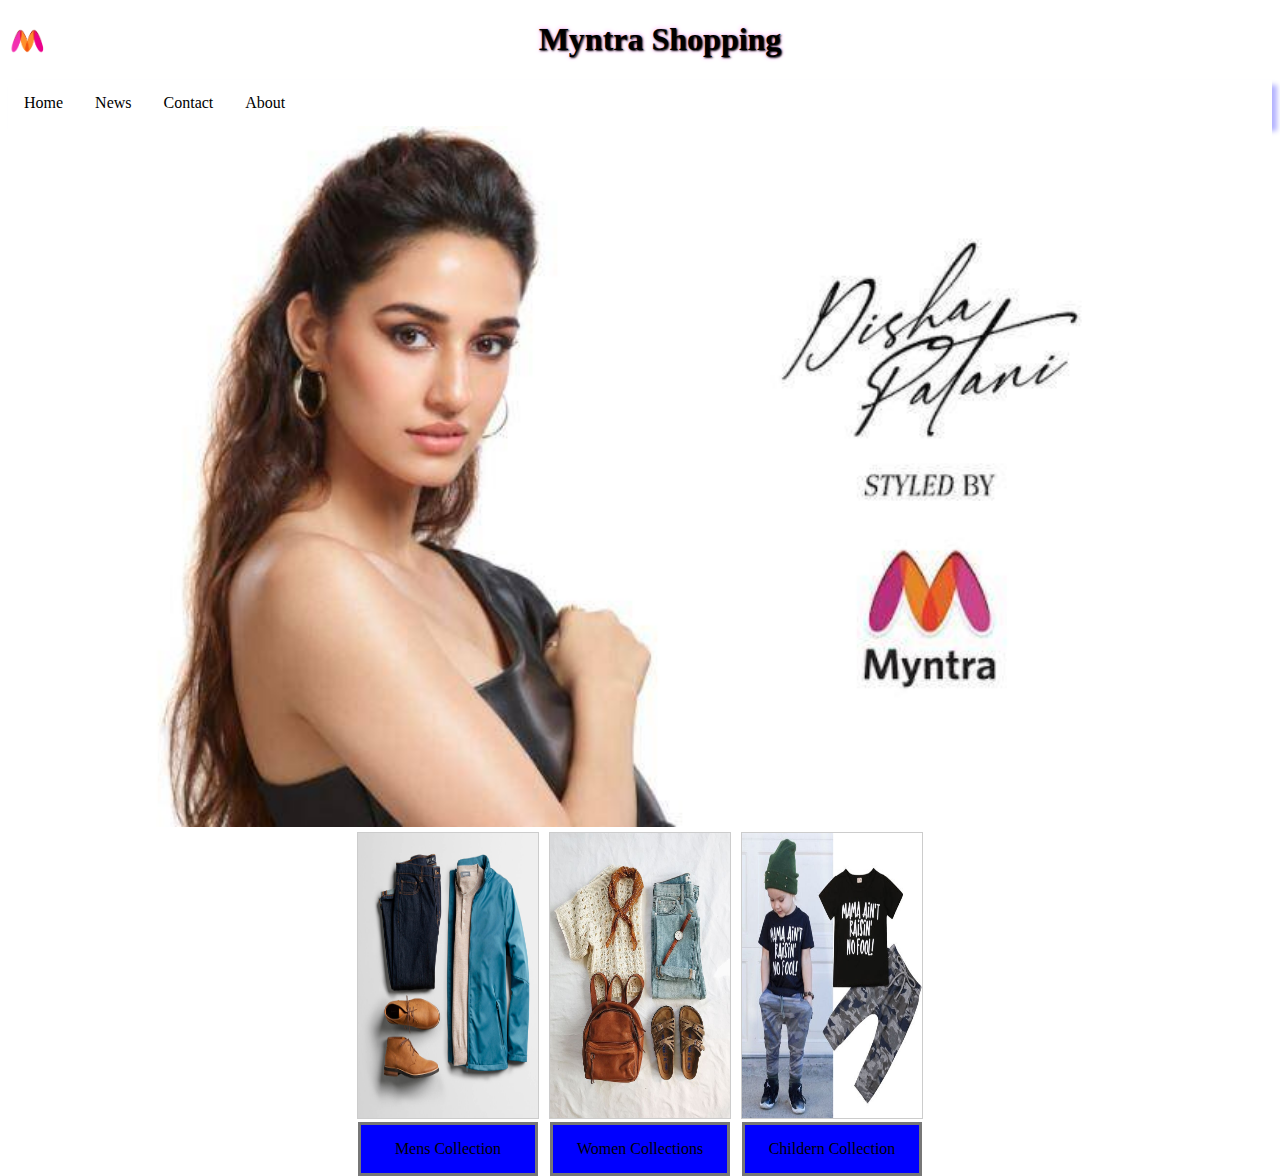
==== index.html @ ab2607be "Add files via upload" ====
<!DOCTYPE html>
<html lang="en">

<head>
    <meta charset="UTF-8">
    <meta http-equiv="X-UA-Compatible" content="IE=edge">
    <meta name="viewport" content="width=device-width, initial-scale=1.0">
    <link rel="stylesheet" href="full.css">
    <title>Document</title>
</head>


</head>

<body>
    <div style="justify-content: center;"> <img src="aa.png" style="display:inline;width: 40px;height: 40px;float: left; justify-content: center;">
        <h1>Myntra Shopping</h1>
    </div>
    <ul>
        <li><a class="active" href="#home">Home</a></li>
        <li><a href="#news">News</a></li>
        <li><a href="#contact">Contact</a></li>
        <li><a href="#about">About</a></li>
    </ul>
    <section>
        <img class="mySlides" src="a1.jpg" style="width:100%">
        <img class="mySlides" src="a2.jpg" style="width:100%">
        <img class="mySlides" src="a3.jpg" style="width:100%">
    </section>

    <script>
        var myIndex = 0;
        carousel();

        function carousel() {
            var i;
            var x = document.getElementsByClassName("mySlides");
            for (i = 0; i < x.length; i++) {
                x[i].style.display = "none";
            }
            myIndex++;
            if (myIndex > x.length) {
                myIndex = 1
            }
            x[myIndex - 1].style.display = "block";
            setTimeout(carousel, 1000);
        }
    </script>
    <div class="thisone">
        <div class="gallery">
            <a target="_blank" href="m1.jpg">
                <img src="m1.jpg" alt="Cinque Terre" width="600" height="400">
            </a>
            <div class="desc">Mens Collection</div>
        </div>
        <div class="g" id="j">
            <a target="_blank" href="m2.jpg">
                <img src="m2.jpg" alt="Northern Lights" width="100" height="100">
            </a>
            <div class="desc">Women Collections</div>
        </div>


        <div class="gallery">
            <a target="_blank" href="m3.jpg">
                <img src="m3.jpg" alt="Northern Lights" width="600" height="400">
            </a>
            <div class="desc">Childern Collection</div>
        </div>


    </div>

</body>

</html>
---- full.css ----
ul {
    list-style-type: none;
    margin: 0;
    padding: 0;
    overflow: hidden;
    background-color: rgb(255, 255, 255);
    box-shadow: 5px 5px 5px rgb(180, 179, 255);
}

li {
    float: left;
}

li a {
    display: block;
    color: rgb(0, 0, 0);
    text-align: center;
    padding: 14px 16px;
    text-decoration: none;
}

li a:hover {
    background-color: rgb(255, 255, 255);
    border: 1px solid red;
}

h1 {
    text-shadow: 1px 1px 2px black, 0 0 25px rgb(255, 255, 255), 0 0 5px rgb(255, 141, 249);
    justify-content: center;
    display: grid;
}

div.gallery {
    margin: 5px;
    border: 1px solid #ccc;
    float: left;
    width: 180px;
    justify-content: center;
}

div.gallery:hover {
    border: 1px solid #777;
}

div.gallery img {
    width: 100%;
    height: 100%;
}

div.desc {
    padding: 15px;
    background-color: blue;
    text-align: center;
    border: #777 3px solid;
}

div.desc:hover {
    color: aqua;
}

div.g {
    margin: 5px;
    border: 1px solid #ccc;
    float: left;
    width: 180px;
}

div.g:hover {
    border: 1px solid #777;
}

div.g img {
    width: 100%;
    height: 100%;
}

.thisone {
    display: flex;
    justify-content: center;
}
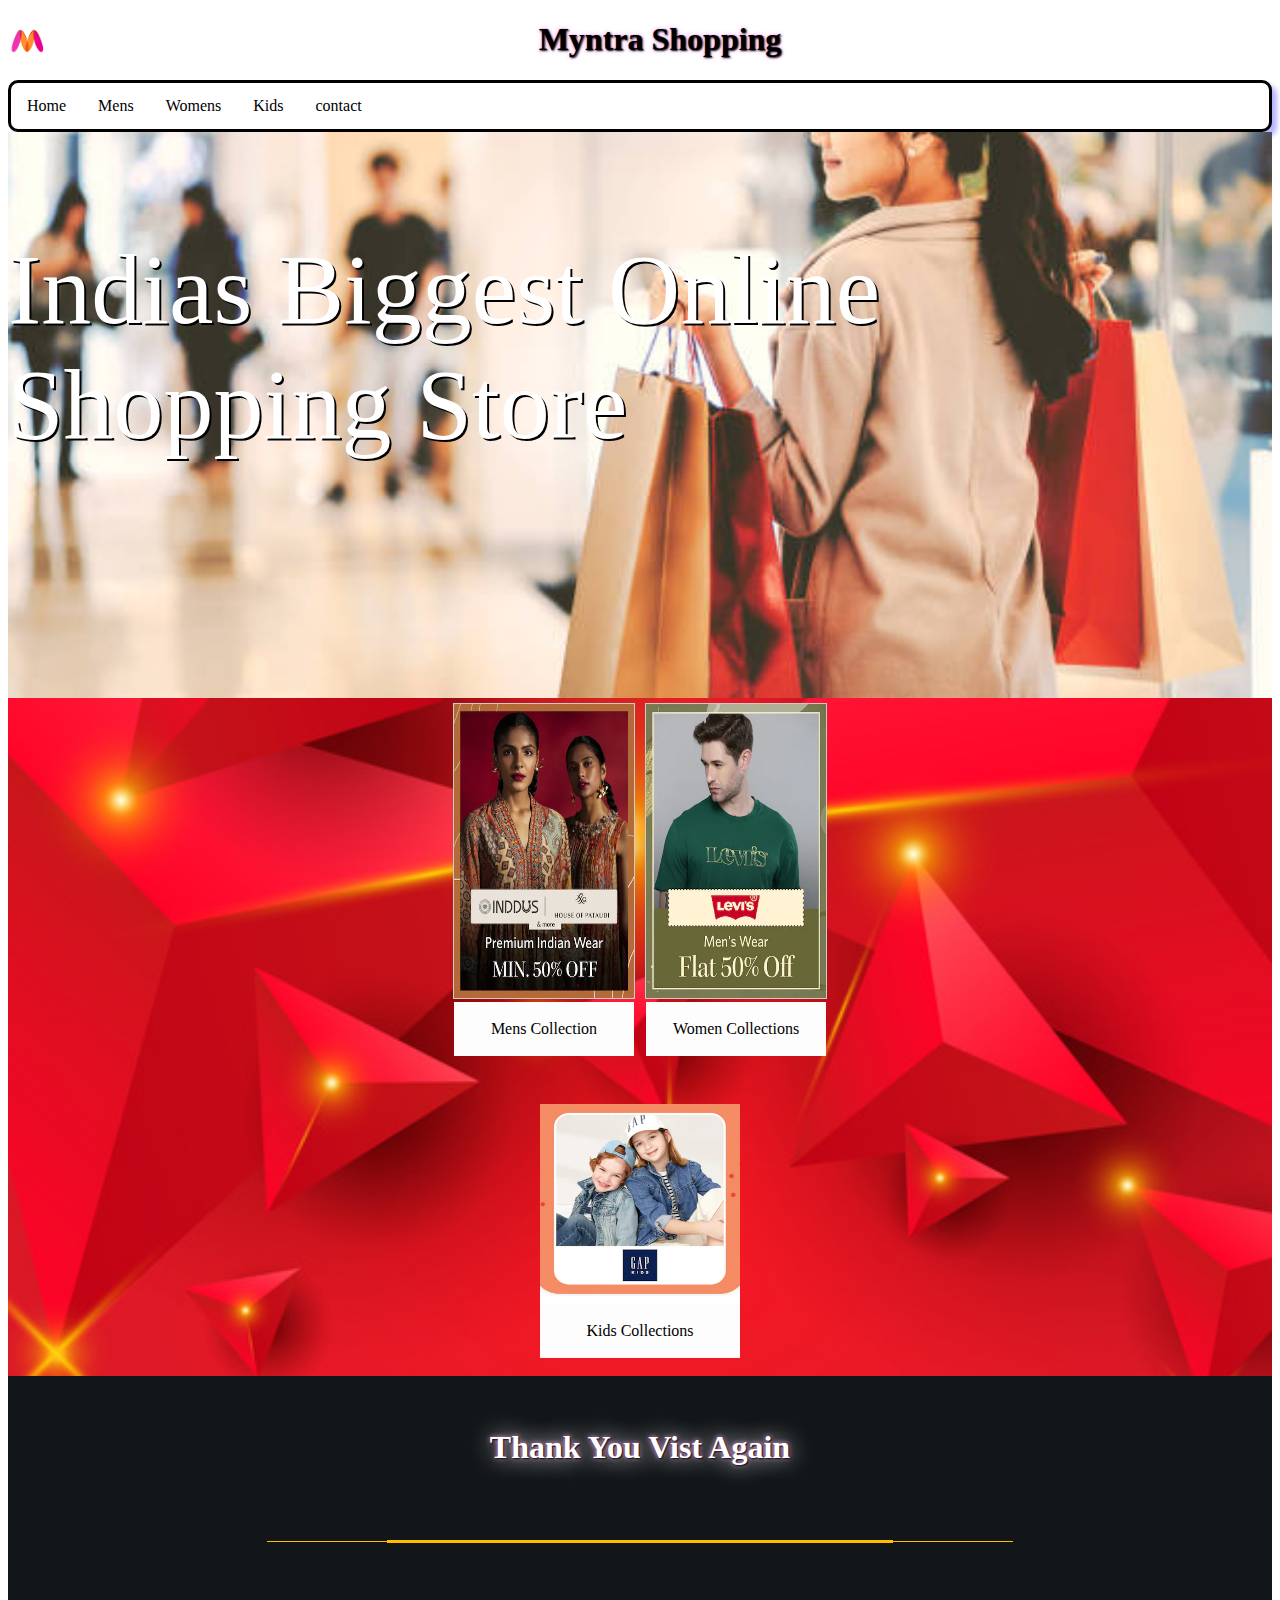
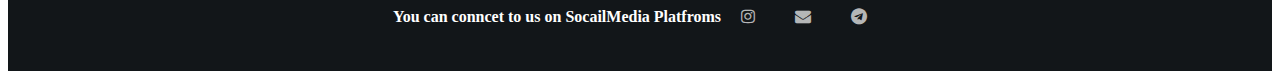
==== commit 51b2bf8c: "Add files via upload" ====
--- a/index.html
+++ b/index.html
@@ -6,6 +6,8 @@
     <meta http-equiv="X-UA-Compatible" content="IE=edge">
     <meta name="viewport" content="width=device-width, initial-scale=1.0">
     <link rel="stylesheet" href="full.css">
+    <link rel="stylesheet" href="https://cdnjs.cloudflare.com/ajax/libs/font-awesome/4.7.0/css/font-awesome.min.css">
+
     <title>Document</title>
 </head>
 
@@ -16,25 +18,30 @@
     <div style="justify-content: center;"> <img src="aa.png" style="display:inline;width: 40px;height: 40px;float: left; justify-content: center;">
         <h1>Myntra Shopping</h1>
     </div>
-    <ul>
-        <li><a class="active" href="#home">Home</a></li>
-        <li><a href="#news">News</a></li>
-        <li><a href="#contact">Contact</a></li>
-        <li><a href="#about">About</a></li>
+    <ul style="border: 3px solid black;border-radius: 10px;">
+        <li><a class="active" href="index.html">Home</a></li>
+        <li><a href="women.html">Mens</a></li>
+        <li><a href="men.html">Womens</a></li>
+        <li><a href="kids.html">Kids</a></li>
+        <li><a href="contact.html">contact</a></li>
     </ul>
-    <section>
-        <img class="mySlides" src="a1.jpg" style="width:100%">
-        <img class="mySlides" src="a2.jpg" style="width:100%">
-        <img class="mySlides" src="a3.jpg" style="width:100%">
+    <section class="image-container">
+        <p style="position:absolute;;font-size: 100px;padding-top: 0%;text-shadow: 2px 2px rgb(0, 0, 0); color: rgb(255, 255, 255);">Indias Biggest Online Shopping Store
+        </p>
+        <img class="mySlides" src="oo.jpg" style="width:100%">
+        <img class="mySlides" src="ooo.jpeg" style="width:100%">
+        <img class="mySlides" src="oooo.jpg" style="width:100%">
+
     </section>
 
     <script>
         var myIndex = 0;
-        carousel();
+        move();
 
-        function carousel() {
+        function move() {
             var i;
             var x = document.getElementsByClassName("mySlides");
+
             for (i = 0; i < x.length; i++) {
                 x[i].style.display = "none";
             }
@@ -43,33 +50,64 @@
                 myIndex = 1
             }
             x[myIndex - 1].style.display = "block";
-            setTimeout(carousel, 1000);
+            setTimeout(move, 3000);
         }
     </script>
-    <div class="thisone">
-        <div class="gallery">
-            <a target="_blank" href="m1.jpg">
-                <img src="m1.jpg" alt="Cinque Terre" width="600" height="400">
-            </a>
-            <div class="desc">Mens Collection</div>
-        </div>
-        <div class="g" id="j">
-            <a target="_blank" href="m2.jpg">
-                <img src="m2.jpg" alt="Northern Lights" width="100" height="100">
-            </a>
-            <div class="desc">Women Collections</div>
-        </div>
+    <div style="background-image: url(bg.jpg);background-repeat: no-repeat; background-size: cover;">
+        <div class="thisone">
 
 
-        <div class="gallery">
-            <a target="_blank" href="m3.jpg">
-                <img src="m3.jpg" alt="Northern Lights" width="600" height="400">
-            </a>
-            <div class="desc">Childern Collection</div>
+
+            <div class="gallery">
+                <a target="_blank" href="men.html">
+                    <img src="wom.webp" alt="Cinque Terre" width="600" height="400">
+                </a>
+                <div class="desc">Mens Collection</div>
+            </div>
+            <div class="gallery">
+                <a target="_blank" href="women.html">
+                    <img src="me.webp" alt="Northern Lights" width="100" height="100">
+                </a>
+                <div class="desc">Women Collections</div>
+            </div>
         </div>
+        <div>
+            <div class="g" id="j" style="padding-top: 100px;
+        margin: auto;
+        display: grid;">
+                <a target="_blank" href="kids.html">
+                    <img src="chi.webp" alt="Northern Lights" width="100" height="700">
+                </a>
+                <div class="desc" style="margin-top:-20%;">Kids Collections</div>
+            </div>
+        </div>
+        <br>
+
+
+        <footer>
+            <div class="top_header">
+
+                <h1>Thank You Vist Again</h1>
+            </div>
+            <span class="border-shape"></span>
+            <div class="bottom_content">
+
+                <section>
+                    <h4 style="display: flex;">You can conncet to us on SocailMedia Platfroms</h4>
+                    <br>
+                    <a href="https://www.instagram.com/jawaad_ash/?utm_medium=copy_link"><i class="fa fa-instagram"></i></a>
+                    <a href="jawaad1304@gmail.com"><i class="fa fa-envelope"></i></a>
+                    <a href="#"><i class="fa fa-telegram"></i></a>
+                </section>
+            </div>
+
+        </footer>
 
 
     </div>
+    </div>
+
+
 
 </body>
 
--- a/full.css
+++ b/full.css
@@ -21,7 +21,8 @@
 
 li a:hover {
     background-color: rgb(255, 255, 255);
-    border: 1px solid red;
+    border: 4px solid rgb(0, 0, 0);
+    border-radius: 20px;
 }
 
 h1 {
@@ -49,32 +50,289 @@
 
 div.desc {
     padding: 15px;
-    background-color: blue;
-    text-align: center;
-    border: #777 3px solid;
+    background-color: rgb(253, 253, 253);
+    text-align: center;
+    border: rgb(255, 251, 251) 3px solid;
 }
 
 div.desc:hover {
-    color: aqua;
+    color: rgb(255, 137, 137);
 }
 
 div.g {
     margin: 5px;
-    border: 1px solid #ccc;
-    float: left;
-    width: 180px;
+    width: 200px;
 }
 
 div.g:hover {
-    border: 1px solid #777;
+    font-size: 20px;
 }
 
 div.g img {
     width: 100%;
-    height: 100%;
+    height: 90%;
 }
 
 .thisone {
     display: flex;
     justify-content: center;
+}
+
+.container {
+    margin-top: 20px;
+    position: relative;
+    width: 50%;
+    max-width: 300px;
+    border: #777 solid 4px;
+}
+
+.image {
+    display: block;
+    width: 100%;
+    height: 100%;
+}
+
+.overlay {
+    align-self: center;
+    position: absolute;
+    justify-content: center;
+    max-width: 100%;
+    max-height: 100%;
+    bottom: 0%;
+    background: rgb(0, 0, 0);
+    background: rgba(255, 186, 186, 0.5);
+    color: #000000;
+    width: -webkit-fill-available;
+    transition: .5s ease;
+    opacity: 0;
+    color: rgb(0, 0, 0);
+    font-size: 30px;
+    padding: 5%;
+    text-align: center;
+}
+
+.container:hover .overlay {
+    opacity: 1;
+}
+
+.div {
+    position: absolute;
+    width: 100px;
+    height: 50px;
+    background-color: red;
+    font-weight: bold;
+    position: relative;
+    animation: mymov 1s;
+    animation-iteration-count: infinite;
+    animation-direction: alternate-reverse;
+}
+
+#div1 {
+    animation-timing-function: linear;
+}
+
+#div2 {
+    animation-timing-function: ease;
+}
+
+#div3 {
+    animation-timing-function: ease-in;
+}
+
+#div4 {
+    animation-timing-function: ease-out;
+}
+
+#div5 {
+    animation-timing-function: ease-in-out;
+}
+
+@keyframes mymov {
+    from {
+        left: 100px;
+    }
+    to {
+        left: 0px;
+    }
+}
+
+.divv {
+    position: absolute;
+    width: 100px;
+    height: 50px;
+    background-color: red;
+    font-weight: bold;
+    position: relative;
+    animation: mydov 1s;
+    animation-iteration-count: infinite;
+    animation-direction: alternate-reverse;
+}
+
+#div11 {
+    animation-timing-function: linear;
+}
+
+#div21 {
+    animation-timing-function: ease;
+}
+
+#div31 {
+    animation-timing-function: ease-in;
+}
+
+#div41 {
+    animation-timing-function: ease-out;
+}
+
+#div51 {
+    animation-timing-function: ease-in-out;
+}
+
+@keyframes mydov {
+    from {
+        left: 0px;
+    }
+    to {
+        left: 100px;
+    }
+}
+
+a {
+    text-decoration: none;
+    outline: none !important;
+    color: #fff;
+}
+
+.border-shape {
+    background: #ffbe00 none repeat scroll 0 0;
+    color: #fff;
+    display: block;
+    height: 3px;
+    left: 0;
+    margin: 20px auto;
+    position: relative;
+    right: 0;
+    text-align: center;
+    top: 0;
+    width: 80px;
+}
+
+.border-shape::before {
+    background: #ffbe00 none repeat scroll 0 0;
+    bottom: 0;
+    content: "";
+    height: 1px;
+    left: 80px;
+    margin: 0 auto;
+    position: absolute;
+    text-align: center;
+    top: 1px;
+    width: 100px;
+}
+
+.border-shape::after {
+    background: #ffbe00 none repeat scroll 0 0;
+    bottom: 0;
+    content: "";
+    height: 1px;
+    margin: 0 auto;
+    position: absolute;
+    right: 80px;
+    text-align: center;
+    top: 1px;
+    width: 100px;
+}
+
+
+/*FOOTER*/
+
+footer {
+    width: 100%;
+    background-color: #121619;
+    color: #fff;
+}
+
+.top_header {
+    padding: 2rem;
+    display: flex;
+    align-items: center;
+    justify-content: center;
+    position: relative;
+}
+
+.top_header section {
+    display: flex;
+    align-items: center;
+    justify-content: center;
+    width: 100%;
+}
+
+.top_header span {
+    padding: 0 1rem;
+}
+
+.top_header .fa {
+    color: #ffbe00;
+    font-size: 35px;
+}
+
+footer .border-shape {
+    width: 40%;
+}
+
+footer .border-shape::before {
+    width: 100%;
+    left: 120px;
+}
+
+footer .border-shape::after {
+    width: 100%;
+    right: 120px;
+}
+
+footer .bottom_content section {
+    padding: 1.5rem 2rem;
+    display: flex;
+    align-items: center;
+    justify-content: Center;
+}
+
+.bottom_content a {
+    margin: 0 20px;
+    color: rgba(255, 255, 255, 0.7);
+    transition: 0.5s;
+}
+
+.bottom_content a:hover {
+    color: rgba(255, 255, 255, 1);
+}
+
+.copyright {
+    padding: 0.8em 0;
+    background-color: #1e1e1e;
+    text-align: center;
+    color: rgba(255, 255, 255, 0.7);
+    font-size: 12px;
+}
+
+@media (max-width:820px) {
+    .top_header {
+        padding: 1rem;
+        display: block;
+    }
+    .top_header section {
+        margin: 40px 0;
+        align-items: left;
+        justify-content: left;
+    }
+    footer .bottom_content section {
+        padding: 1rem;
+        display: block;
+    }
+    footer .bottom_content section a {
+        padding: 1rem;
+        font-size: 12px;
+        margin: 0 5px;
+        display: inline-block;
+    }
 }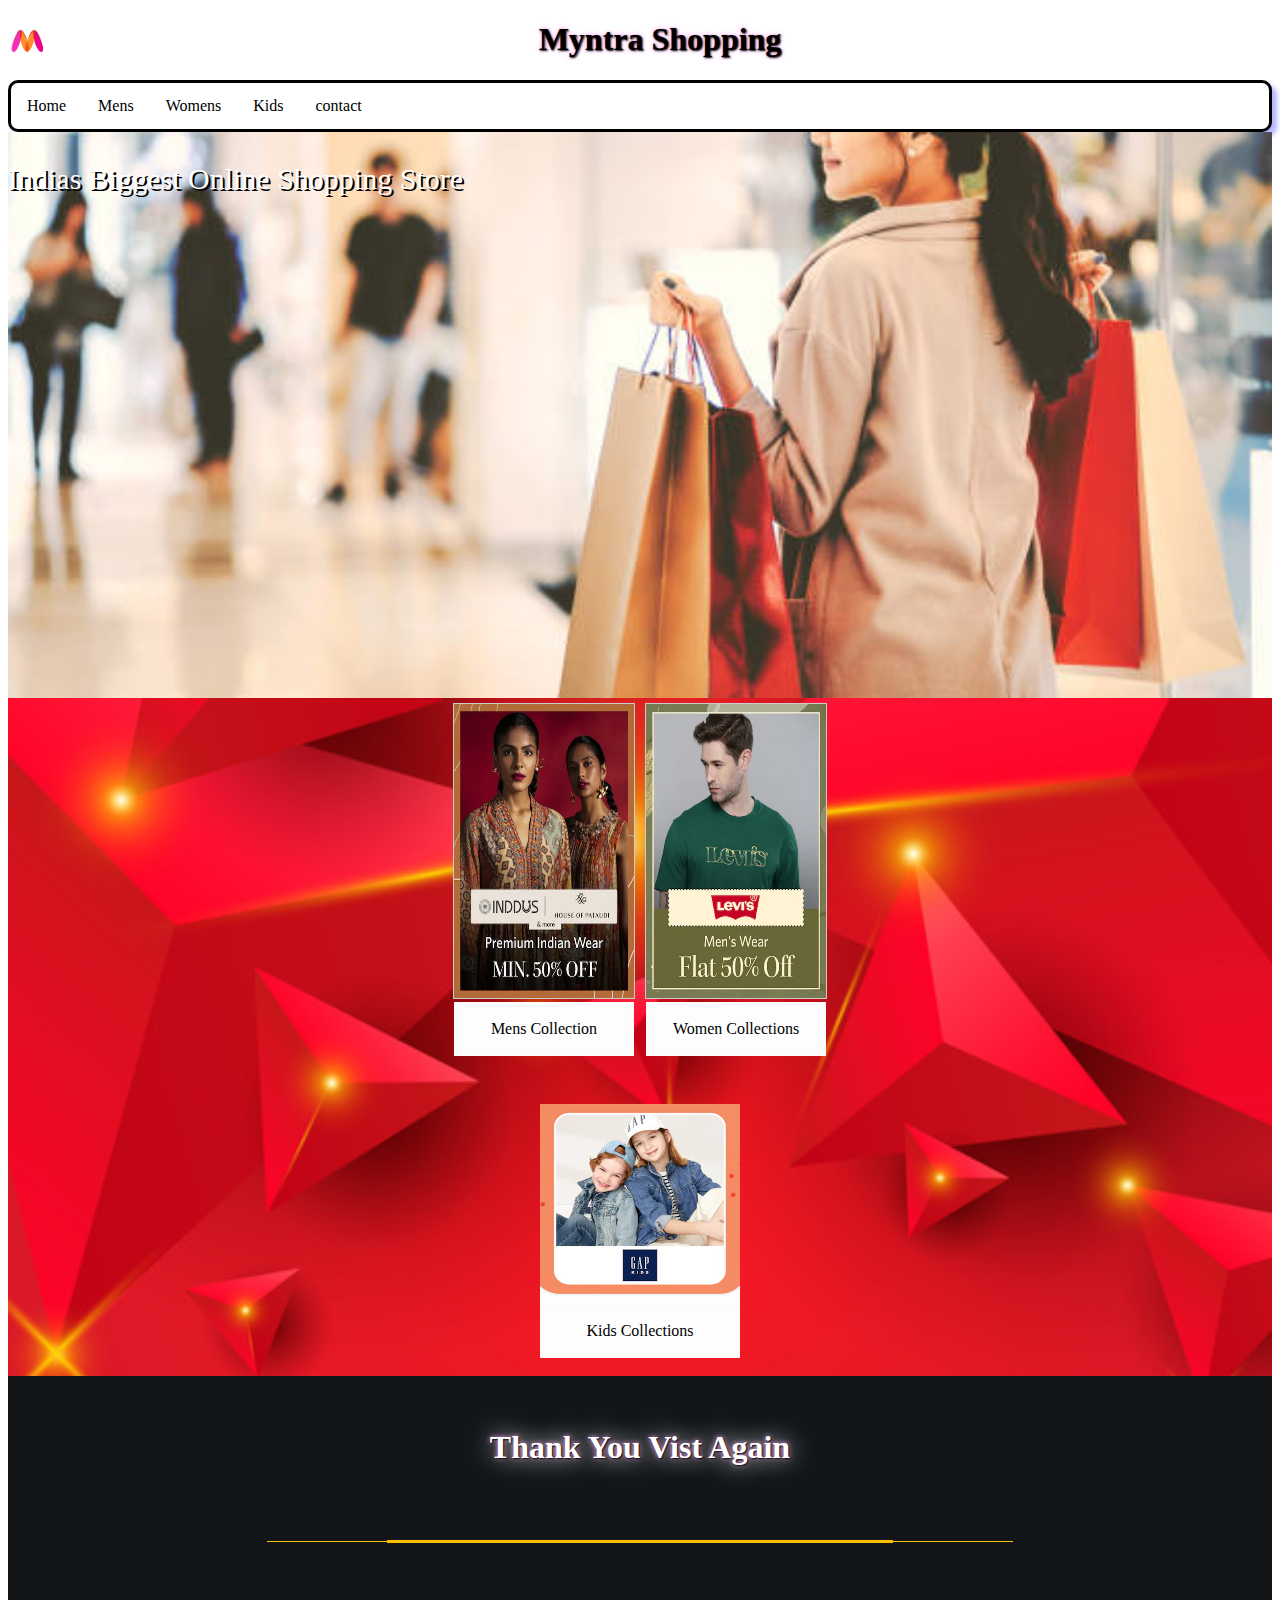
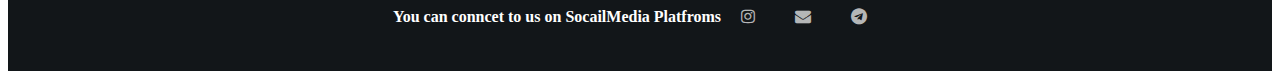
==== commit 90328e8c: "Update index.html" ====
--- a/index.html
+++ b/index.html
@@ -26,7 +26,7 @@
         <li><a href="contact.html">contact</a></li>
     </ul>
     <section class="image-container">
-        <p style="position:absolute;;font-size: 100px;padding-top: 0%;text-shadow: 2px 2px rgb(0, 0, 0); color: rgb(255, 255, 255);">Indias Biggest Online Shopping Store
+        <p style="position:absolute;;font-size: 30px;padding-top: -10%;text-shadow: 2px 2px rgb(0, 0, 0); color: rgb(255, 255, 255);">Indias Biggest Online Shopping Store
         </p>
         <img class="mySlides" src="oo.jpg" style="width:100%">
         <img class="mySlides" src="ooo.jpeg" style="width:100%">
@@ -111,4 +111,4 @@
 
 </body>
 
-</html>+</html>
